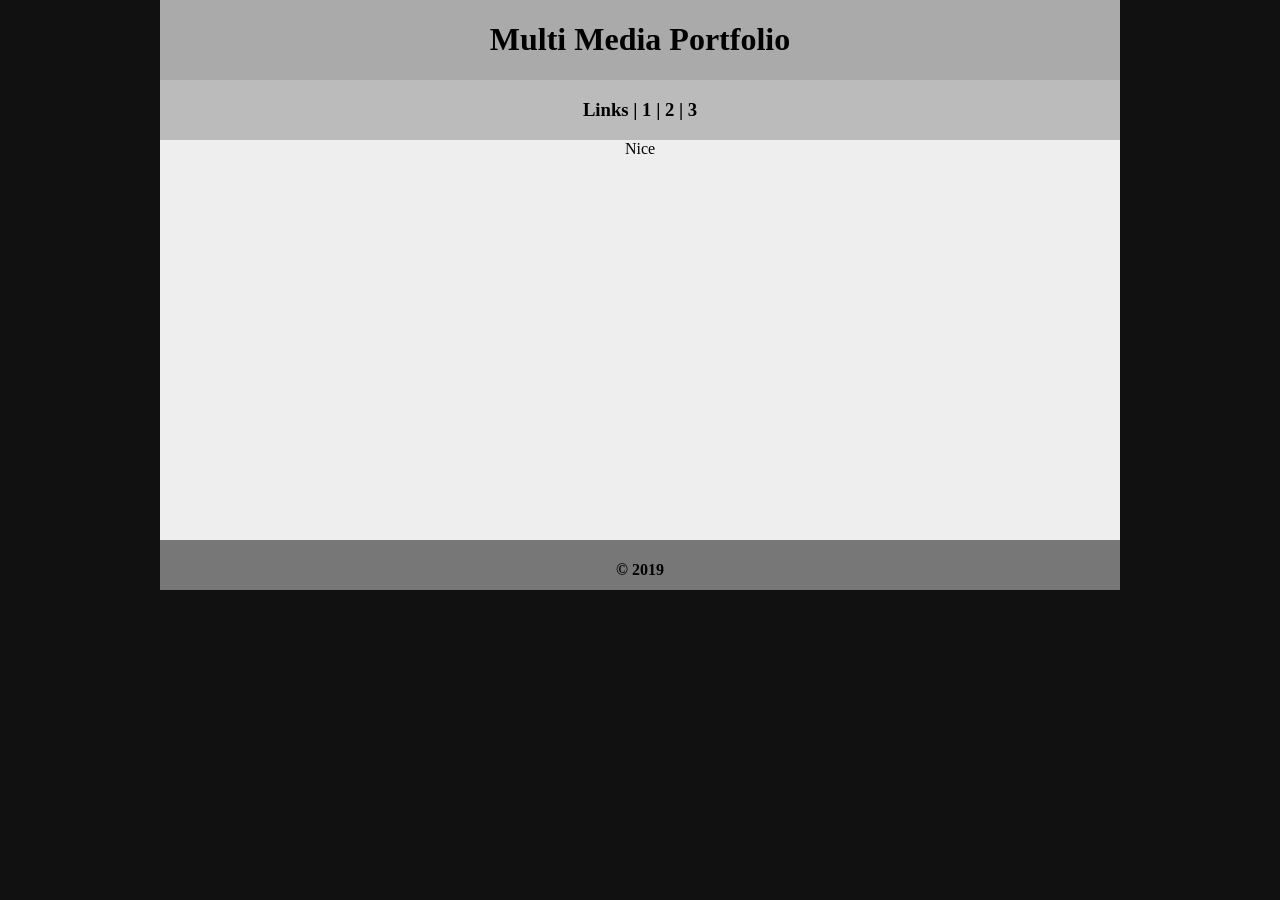
==== index.html @ f922b825 "Update index.html" ====
<!DOCTYPE html>
<html class="homePage">
<head>
	<!-- This is a comment! Text here will be ignored by the browser. -->
	<meta charset="UTF-8">
	<title>My Portfolio</title>
	<link href="style.css" rel="stylesheet" type="text/css">
</head>
<body>
<div class="container">
  <div class="header">
  	<h1>Multi Media Portfolio</h1>
  </div>
  <div class="nav">
    <h3>Links | 1 | 2 | 3</h3>
  </div>
  <div class="content">Nice</div>
  <div class="footer">
    <h4>&#169; 2019</h4>
  </div>
</div>
</body>
</html>
---- style.css ----
@charset "UTF-8";
/* This is a comment! Text here will be ignored by the browser. */
body {
	margin: 0 auto;
}
.homePage {
	background: #111111;
}
.container {
	width: 960px;
	margin: 0 auto;
}
.header {
	background: #AAAAAA;
	text-align: center;
	margin: 0px;
	padding: 5;
	float: left;
	width: 100%;
	height: 80px;
	
}
.nav {
	background: #BBBBBB;
	margin: 0px;
	padding: 5;
	float: left;
	width: 100%;
	height: 60px;
	text-align: center;
}
.content {
	background: #EEEEEE;
	margin: 0px;
	float: left;
	width: 100%;
	height: 400px;
	text-align: center;
}
.footer {
	background: #777777;
	margin: 0px;
	float: left;
	width: 100%;
	height: 50px;
	text-align: center;
}
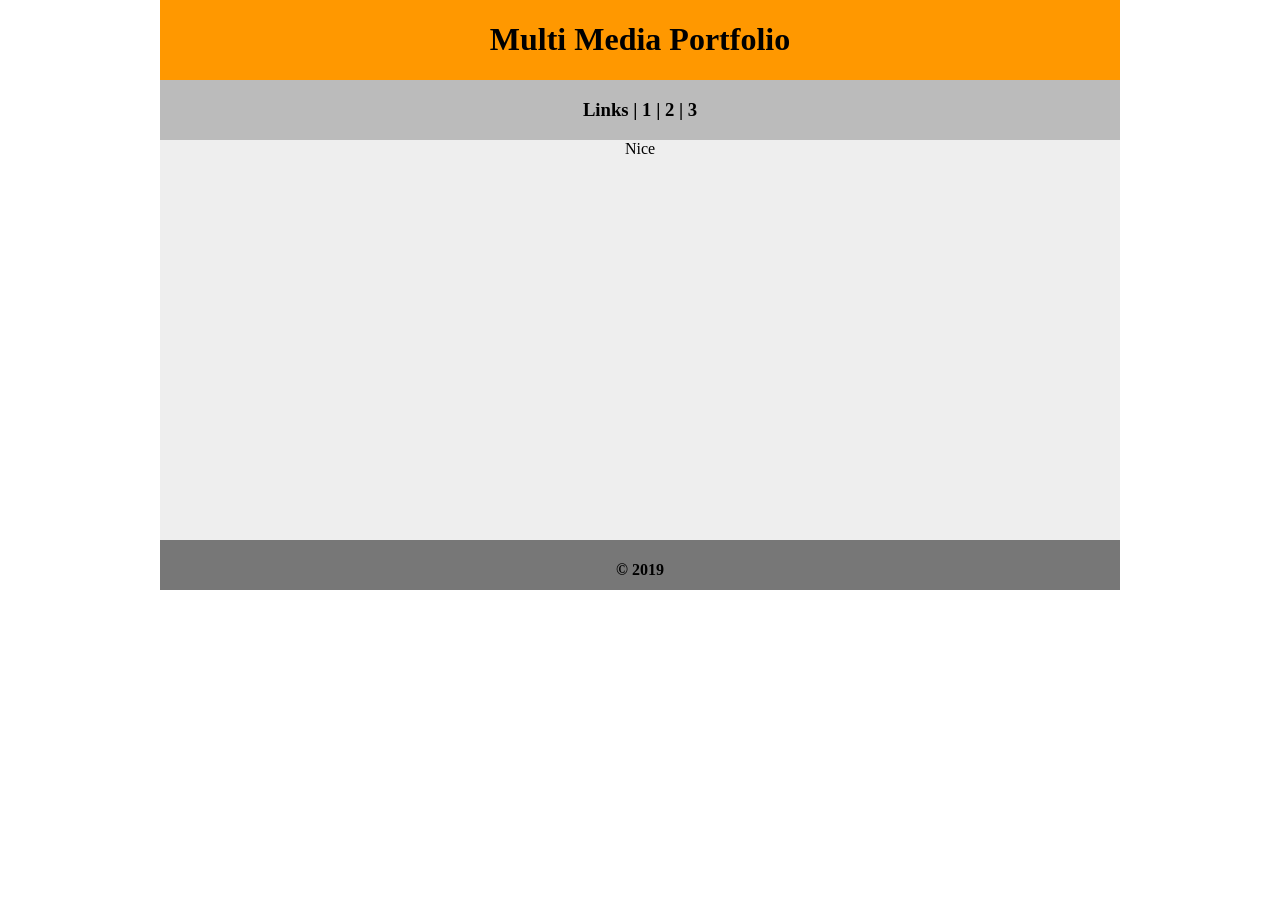
==== commit 1738bae8: "Update index.html" ====
--- a/index.html
+++ b/index.html
@@ -14,6 +14,7 @@
   <div class="nav">
     <h3>Links | 1 | 2 | 3</h3>
   </div>
+  <div></div>
   <div class="content">Nice</div>
   <div class="footer">
     <h4>&#169; 2019</h4>
--- a/style.css
+++ b/style.css
@@ -4,14 +4,14 @@
 	margin: 0 auto;
 }
 .homePage {
-	background: #111111;
+	background: #FFFFFF;
 }
 .container {
 	width: 960px;
 	margin: 0 auto;
 }
 .header {
-	background: #AAAAAA;
+	background: #FF9800;
 	text-align: center;
 	margin: 0px;
 	padding: 5;
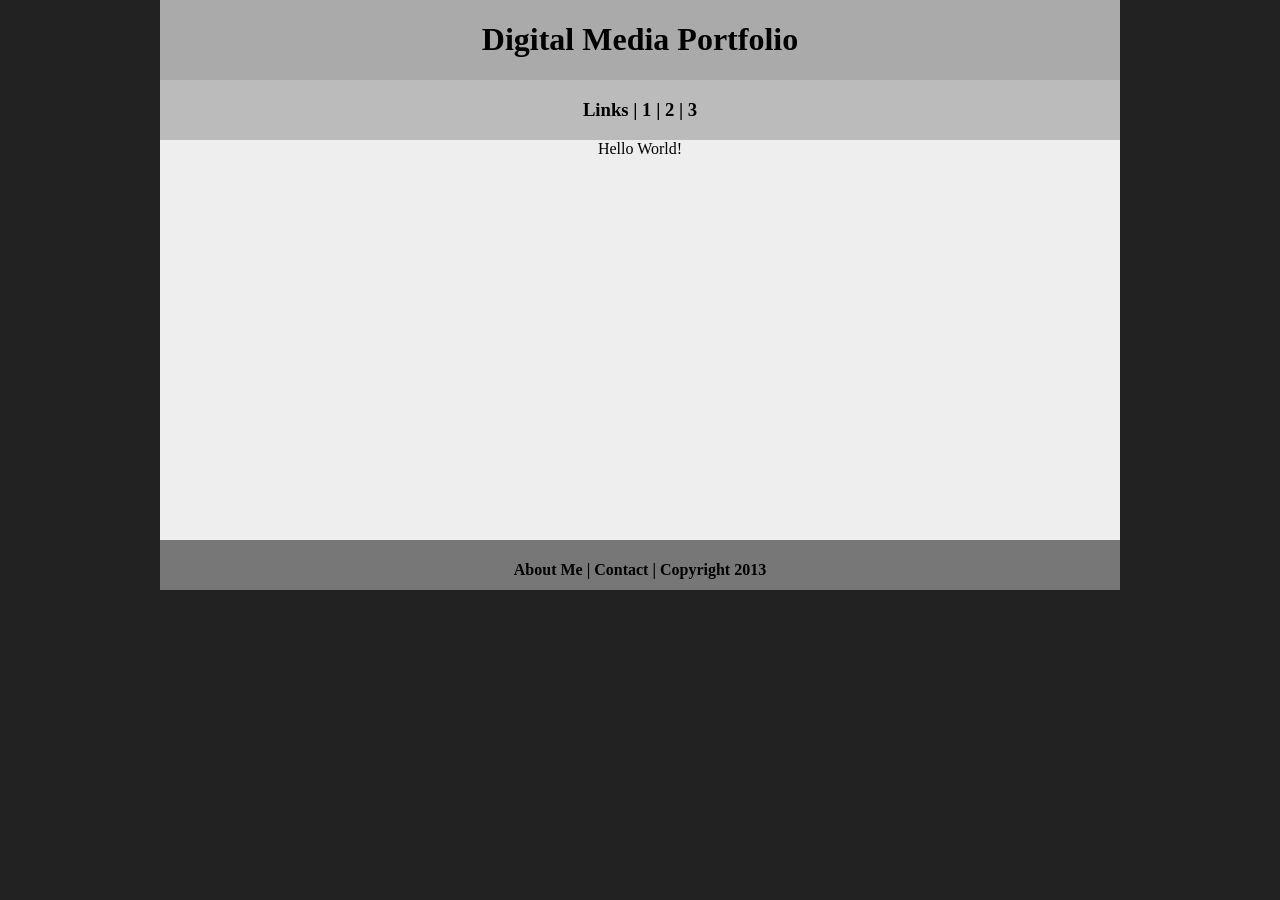
==== commit d13720d9: "Add files via upload" ====
--- a/index.html
+++ b/index.html
@@ -4,20 +4,19 @@
 	<!-- This is a comment! Text here will be ignored by the browser. -->
 	<meta charset="UTF-8">
 	<title>My Portfolio</title>
-	<link href="style.css" rel="stylesheet" type="text/css">
+	<link href="myCSS.css" rel="stylesheet" type="text/css">
 </head>
 <body>
 <div class="container">
   <div class="header">
-  	<h1>Multi Media Portfolio</h1>
+  	<h1>Digital Media Portfolio</h1>
   </div>
   <div class="nav">
     <h3>Links | 1 | 2 | 3</h3>
   </div>
-  <div></div>
-  <div class="content">Nice</div>
+  <div class="content">Hello World!</div>
   <div class="footer">
-    <h4>&#169; 2019</h4>
+    <h4>About Me | Contact | Copyright 2013</h4>
   </div>
 </div>
 </body>
--- a/myCSS.css
+++ b/myCSS.css
@@ -0,0 +1,47 @@
+@charset "UTF-8";
+/* This is a comment! Text here will be ignored by the browser. */
+body {
+	margin: 0 auto;
+}
+.homePage {
+	background: #222222;
+}
+.container {
+	width: 960px;
+	margin: 0 auto;
+}
+.header {
+	background: #AAAAAA;
+	text-align: center;
+	margin: 0px;
+	padding: 5;
+	float: left;
+	width: 100%;
+	height: 80px;
+	
+}
+.nav {
+	background: #BBBBBB;
+	margin: 0px;
+	padding: 5;
+	float: left;
+	width: 100%;
+	height: 60px;
+	text-align: center;
+}
+.content {
+	background: #EEEEEE;
+	margin: 0px;
+	float: left;
+	width: 100%;
+	height: 400px;
+	text-align: center;
+}
+.footer {
+	background: #777777;
+	margin: 0px;
+	float: left;
+	width: 100%;
+	height: 50px;
+	text-align: center;
+}
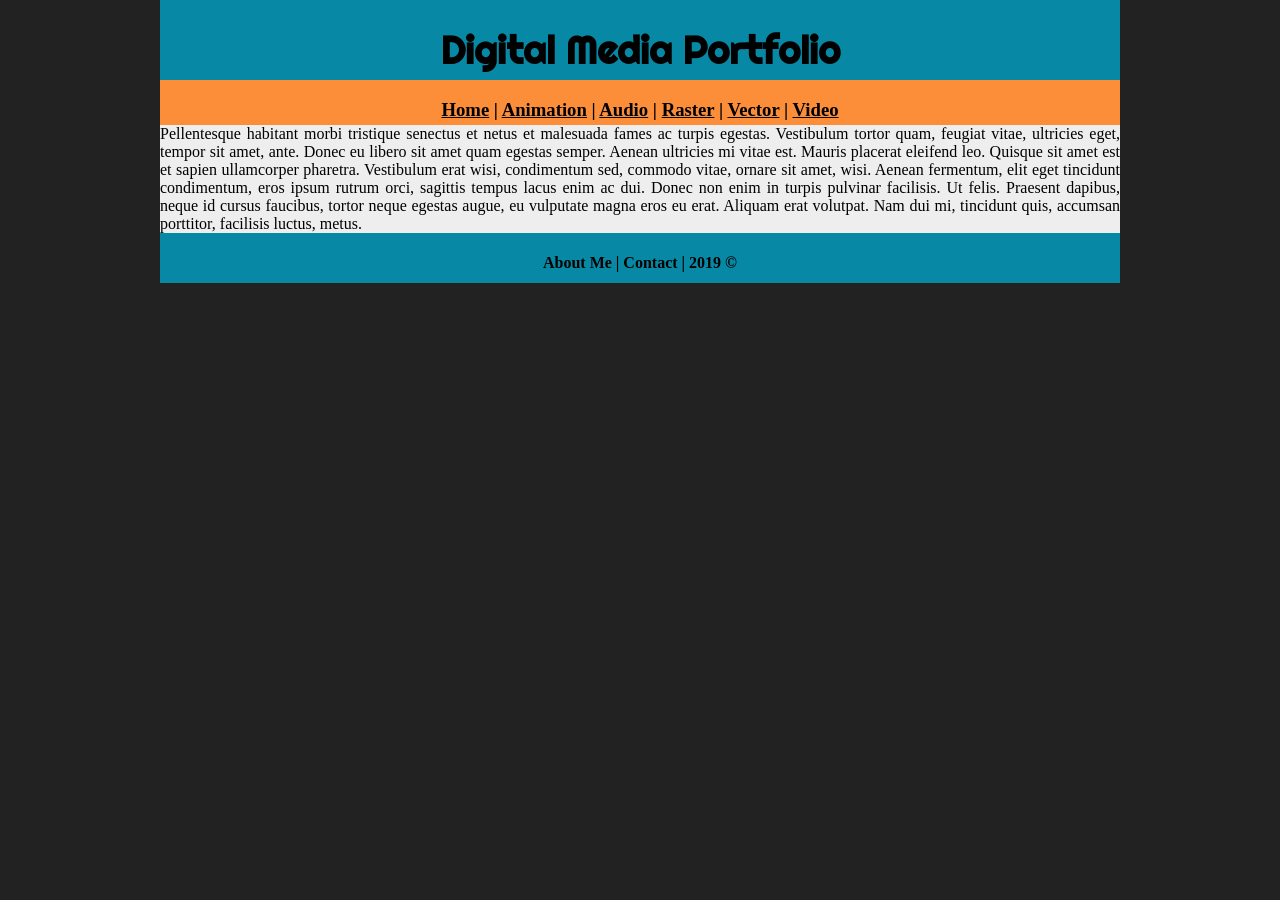
==== commit a0e5c086: "Add files via upload" ====
--- a/index.html
+++ b/index.html
@@ -4,7 +4,8 @@
 	<!-- This is a comment! Text here will be ignored by the browser. -->
 	<meta charset="UTF-8">
 	<title>My Portfolio</title>
-	<link href="myCSS.css" rel="stylesheet" type="text/css">
+  <link href="style.css" rel="stylesheet" type="text/css">
+  <link href="https://fonts.googleapis.com/css?family=Jaldi:700|M+PLUS+Rounded+1c|Righteous|Varela+Round&display=swap" rel="stylesheet">
 </head>
 <body>
 <div class="container">
@@ -12,12 +13,15 @@
   	<h1>Digital Media Portfolio</h1>
   </div>
   <div class="nav">
-    <h3>Links | 1 | 2 | 3</h3>
+    <h3><a href="index.html">Home</a> | <a href="Animation/animation.html">Animation</a> | <a href="Audio/audio.html">Audio</a> | <a href="Raster/raster.html">Raster</a> | <a href="Vector/vector.html">Vector</a> | <a href="Video/video.html">Video</a></h3>
   </div>
-  <div class="content">Hello World!</div>
+  <div class="content">
+	Pellentesque habitant morbi tristique senectus et netus et malesuada fames ac turpis egestas. Vestibulum tortor quam, feugiat vitae, ultricies eget, tempor sit amet, ante. Donec eu libero sit amet quam egestas semper. Aenean ultricies mi vitae est. Mauris placerat eleifend leo. Quisque sit amet est et sapien ullamcorper pharetra. Vestibulum erat wisi, condimentum sed, commodo vitae, ornare sit amet, wisi. Aenean fermentum, elit eget tincidunt condimentum, eros ipsum rutrum orci, sagittis tempus lacus enim ac dui. Donec non enim in turpis pulvinar facilisis. Ut felis. Praesent dapibus, neque id cursus faucibus, tortor neque egestas augue, eu vulputate magna eros eu erat. Aliquam erat volutpat. Nam dui mi, tincidunt quis, accumsan porttitor, facilisis luctus, metus.
+  </div>
   <div class="footer">
-    <h4>About Me | Contact | Copyright 2013</h4>
+    <h4>About Me | Contact | 2019 &copy;</h4>
   </div>
 </div>
 </body>
 </html>
+
--- a/style.css
+++ b/style.css
@@ -0,0 +1,67 @@
+@charset "UTF-8";
+/* This is a comment! Text here will be ignored by the browser. */
+body {
+	margin: 0 auto;
+}
+.homePage {
+	background: #222222;
+}
+.container {
+	width: 960px;
+	margin: 0 auto;
+}
+.header {
+	background: #0789A6;
+	text-align: center;
+	margin: 0px;
+	padding: 5;
+	float: left;
+	width: 100%;
+	height: 80px;
+	font-family: 'Righteous', cursive;
+	font-size: larger;
+}
+.nav {
+	background: #FC8E3A;
+	margin: 0px;
+	padding: 5;
+	float: left;
+	width: 100%;
+	height: 45px;
+	text-align: center;
+}
+.content {
+	background: #EEEEEE;
+	margin: 0px;
+	float: left;
+	width: 100%;
+	text-align: justify;
+}
+.footer {
+	background: #0789A6;
+	margin: 0px;
+	float: left;
+	width: 100%;
+	height: 50px;
+	text-align: center;
+}
+a:link {
+     color: #000000;
+}
+a:visited {
+     color: #000;
+}
+a:hover, a:active, a:focus { 
+     text-decoration: bold;
+}
+.center {
+	display: block;
+	margin-left: auto;
+	margin-right: auto;
+}
+
+.ptitle {
+	font-family: 'Jaldi', sans-serif;
+	font-weight: bold;
+	text-align: center;
+}
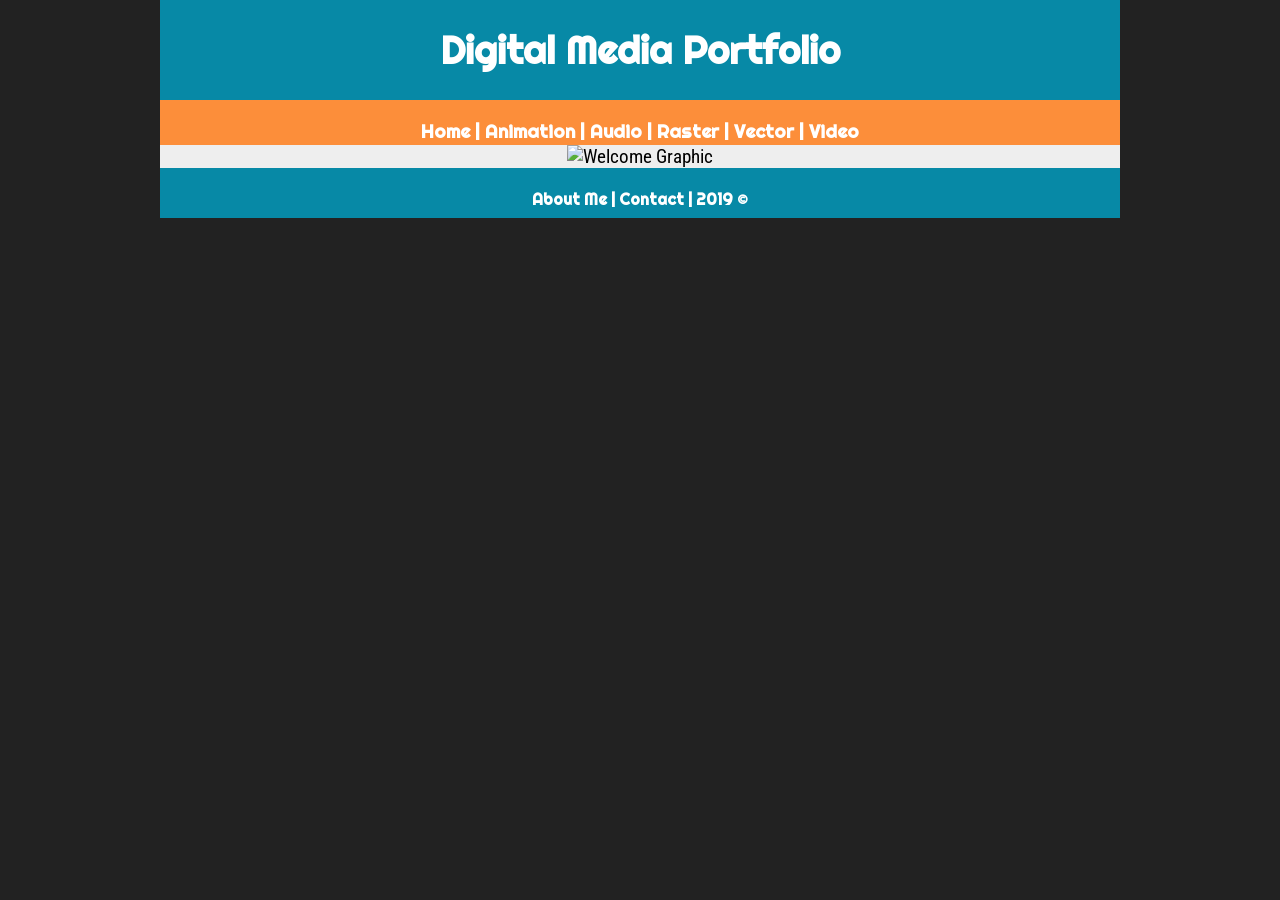
==== commit 4faa9b22: "Update index.html" ====
--- a/index.html
+++ b/index.html
@@ -5,8 +5,7 @@
 	<meta charset="UTF-8">
 	<title>My Portfolio</title>
   <link href="style.css" rel="stylesheet" type="text/css">
-  <link href="https://fonts.googleapis.com/css?family=Jaldi:700|M+PLUS+Rounded+1c|Righteous|Varela+Round&display=swap" rel="stylesheet">
-</head>
+  <link href="https://fonts.googleapis.com/css?family=Jaldi|M+PLUS+Rounded+1c|Righteous|Roboto+Condensed|Varela+Round&display=swap" rel="stylesheet"></head>
 <body>
 <div class="container">
   <div class="header">
@@ -16,10 +15,10 @@
     <h3><a href="index.html">Home</a> | <a href="Animation/animation.html">Animation</a> | <a href="Audio/audio.html">Audio</a> | <a href="Raster/raster.html">Raster</a> | <a href="Vector/vector.html">Vector</a> | <a href="Video/video.html">Video</a></h3>
   </div>
   <div class="content">
-	Pellentesque habitant morbi tristique senectus et netus et malesuada fames ac turpis egestas. Vestibulum tortor quam, feugiat vitae, ultricies eget, tempor sit amet, ante. Donec eu libero sit amet quam egestas semper. Aenean ultricies mi vitae est. Mauris placerat eleifend leo. Quisque sit amet est et sapien ullamcorper pharetra. Vestibulum erat wisi, condimentum sed, commodo vitae, ornare sit amet, wisi. Aenean fermentum, elit eget tincidunt condimentum, eros ipsum rutrum orci, sagittis tempus lacus enim ac dui. Donec non enim in turpis pulvinar facilisis. Ut felis. Praesent dapibus, neque id cursus faucibus, tortor neque egestas augue, eu vulputate magna eros eu erat. Aliquam erat volutpat. Nam dui mi, tincidunt quis, accumsan porttitor, facilisis luctus, metus.
+    <center><img src="Welcome-Graphic.png" alt="Welcome Graphic"></center>
   </div>
   <div class="footer">
-    <h4>About Me | Contact | 2019 &copy;</h4>
+    <h4><a href="aboutMe.html">About Me</a> | <a href = "mailto: tooblecain@gmail.com">Contact</a> | 2019 &copy;</h4>
   </div>
 </div>
 </body>
--- a/style.css
+++ b/style.css
@@ -3,57 +3,88 @@
 body {
 	margin: 0 auto;
 }
+
 .homePage {
 	background: #222222;
 }
+
 .container {
 	width: 960px;
 	margin: 0 auto;
 }
+
 .header {
 	background: #0789A6;
+	color: white;
 	text-align: center;
 	margin: 0px;
-	padding: 5;
+	padding: 0;
 	float: left;
 	width: 100%;
-	height: 80px;
+	height: 100px;
 	font-family: 'Righteous', cursive;
 	font-size: larger;
+	vertical-align: middle;
 }
+
 .nav {
 	background: #FC8E3A;
+	color: white;
 	margin: 0px;
-	padding: 5;
+	padding: 0;
 	float: left;
 	width: 100%;
 	height: 45px;
 	text-align: center;
+	font-family: 'Righteous', cursive;
+	vertical-align: middle;
 }
+
 .content {
 	background: #EEEEEE;
 	margin: 0px;
 	float: left;
 	width: 100%;
-	text-align: justify;
+	text-align: center;
+	font-family: 'Roboto Condensed', sans-serif;
+	font-size: larger;
+	line-break: loose;
 }
+
+.acontent {
+	background: #EEEEEE;
+	margin: 0px;
+	float: left;
+	width: 100%;
+	text-align: center;
+	font-family: 'Roboto Condensed', sans-serif;
+}
+
 .footer {
 	background: #0789A6;
+	color: white;
 	margin: 0px;
 	float: left;
 	width: 100%;
 	height: 50px;
 	text-align: center;
+	font-family: 'Righteous', cursive;
 }
+
 a:link {
-     color: #000000;
+	 color: #ffffff;
+	 text-decoration: none;
 }
+
 a:visited {
-     color: #000;
+	 color: #fff;
+	 text-decoration: none;
 }
+
 a:hover, a:active, a:focus { 
-     text-decoration: bold;
+     font-size: larger;
 }
+
 .center {
 	display: block;
 	margin-left: auto;
@@ -64,4 +95,4 @@
 	font-family: 'Jaldi', sans-serif;
 	font-weight: bold;
 	text-align: center;
-}+}
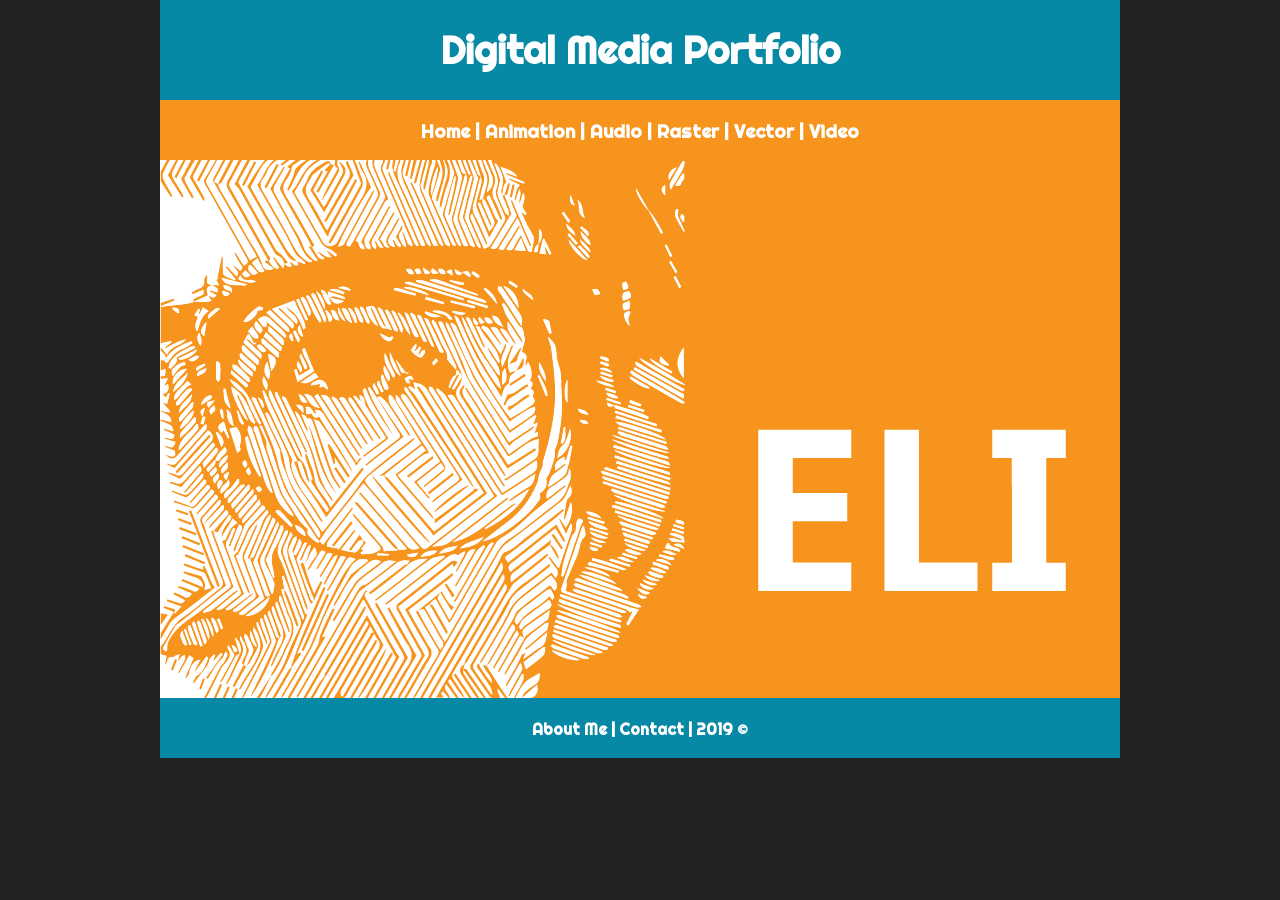
==== commit 7b2e4a66: "Add files via upload" ====
--- a/index.html
+++ b/index.html
@@ -12,13 +12,13 @@
   	<h1>Digital Media Portfolio</h1>
   </div>
   <div class="nav">
-    <h3><a href="index.html">Home</a> | <a href="Animation/animation.html">Animation</a> | <a href="Audio/audio.html">Audio</a> | <a href="Raster/raster.html">Raster</a> | <a href="Vector/vector.html">Vector</a> | <a href="Video/video.html">Video</a></h3>
+    <h3><a href="index.html">Home |</a> <a href="Animation/animation.html">Animation |</a> <a href="Audio/audio.html">Audio |</a> <a href="Raster/raster.html">Raster |</a> <a href="Vector/vector.html">Vector |</a> <a href="Video/video.html">Video</a></h3>
   </div>
   <div class="content">
-    <center><img src="Welcome-Graphic.png" alt="Welcome Graphic"></center>
+    <img src="Welcome-Graphic.png" width="960px" alt="Welcome Graphic" class="center">
   </div>
   <div class="footer">
-    <h4><a href="aboutMe.html">About Me</a> | <a href = "mailto: tooblecain@gmail.com">Contact</a> | 2019 &copy;</h4>
+    <h4><a href="aboutMe.html">About Me |</a><a href = "mailto: tooblecain@gmail.com"> Contact</a> | 2019 &copy;</h4>
   </div>
 </div>
 </body>
--- a/style.css
+++ b/style.css
@@ -28,13 +28,15 @@
 }
 
 .nav {
-	background: #FC8E3A;
+	display: table;
+	display: table-cell;
+	background: #F7941D;
 	color: white;
 	margin: 0px;
 	padding: 0;
 	float: left;
-	width: 100%;
-	height: 45px;
+	width: 960px;
+	height: 60px;
 	text-align: center;
 	font-family: 'Righteous', cursive;
 	vertical-align: middle;
@@ -66,7 +68,7 @@
 	margin: 0px;
 	float: left;
 	width: 100%;
-	height: 50px;
+	height: 60px;
 	text-align: center;
 	font-family: 'Righteous', cursive;
 }
@@ -81,8 +83,8 @@
 	 text-decoration: none;
 }
 
-a:hover, a:active, a:focus { 
-     font-size: larger;
+a:hover, a:focus {
+	font-size: larger;
 }
 
 .center {
